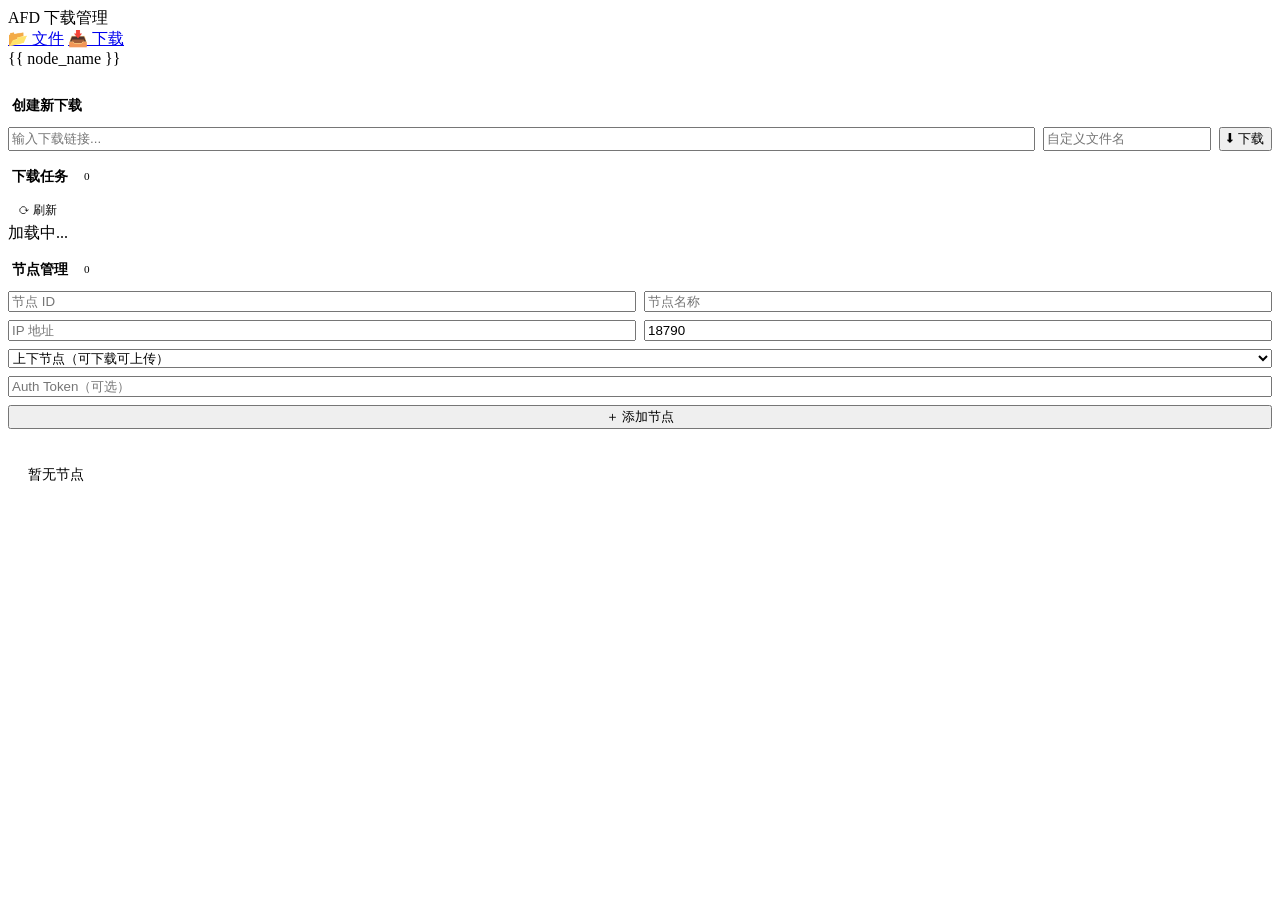
==== app/web/templates/index.html @ 4b359613 "chore: initial commit - Allfiledown distributed download system" ====
<!DOCTYPE html>
<html lang="zh-CN">
<head>
    <meta charset="UTF-8">
    <meta name="viewport" content="width=device-width,initial-scale=1.0,maximum-scale=1.0,user-scalable=no">
    <title>📥 下载管理 - AFD</title>
    <link rel="stylesheet" href="/static/style.css">
    <style>
        /* ===== AFD 下载管理 v2 ===== */

        .section-wrap {
            margin-bottom: 16px;
        }

        .section-wrap h2 {
            font-size: 0.88rem;
            font-weight: 600;
            color: var(--text-secondary);
            margin-bottom: 12px;
            padding: 0 4px;
            display: flex;
            align-items: center;
            gap: 8px;
        }
        .section-wrap h2 .count-badge {
            font-size: 0.7rem;
            font-weight: 500;
            color: var(--text-tertiary);
            background: var(--bg-surface-alt);
            padding: 1px 8px;
            border-radius: var(--radius-full);
        }

        .form-inline {
            display: flex;
            gap: 8px;
            flex-wrap: wrap;
        }
        .form-inline .input-url { flex: 1; min-width: 200px; }
        .form-inline .input-filename { width: 160px; }

        .form-grid {
            display: grid;
            grid-template-columns: 1fr 1fr;
            gap: 8px;
        }
        .form-grid .full { grid-column: 1 / -1; }

        @media (max-width: 640px) {
            .form-inline { flex-direction: column; }
            .form-inline .input-filename { width: 100%; }
            .form-grid { grid-template-columns: 1fr; }
        }

        /* ===== Task List ===== */
        .task-item {
            padding: 14px var(--space-xl);
            border-bottom: 1px solid var(--border-color);
            transition: background var(--transition-fast);
        }
        .task-item:first-child { border-radius: var(--radius-lg) var(--radius-lg) 0 0; }
        .task-item:last-child { border-bottom: none; border-radius: 0 0 var(--radius-lg) var(--radius-lg); }
        .task-item:hover { background: var(--bg-elevated-hover); }

        .task-header {
            display: flex;
            align-items: flex-start;
            justify-content: space-between;
            gap: 12px;
            margin-bottom: 10px;
        }
        .task-header .task-info {
            min-width: 0;
            flex: 1;
        }
        .task-header .task-info .name {
            font-weight: 600;
            color: var(--text-primary);
            word-break: break-all;
            overflow-wrap: break-word;
            font-size: 0.9rem;
        }
        .task-header .task-info .url {
            font-size: 0.75rem;
            color: var(--text-tertiary);
            margin-top: 2px;
            word-break: break-all;
            overflow-wrap: break-word;
        }
        .task-header .task-info .size-info {
            font-size: 0.78rem;
            color: var(--green);
            margin-top: 4px;
            font-weight: 500;
        }

        .node-progress {
            display: flex;
            align-items: center;
            gap: 10px;
            margin-top: 6px;
        }
        .node-progress .node-label {
            width: 60px;
            font-size: 0.78rem;
            color: var(--text-tertiary);
            flex-shrink: 0;
            font-weight: 500;
        }
        .node-progress .pct {
            width: 36px;
            text-align: right;
            color: var(--text-tertiary);
            font-size: 0.76rem;
            font-family: var(--font-mono);
        }
        .node-progress .source-icon {
            font-size: 0.7rem;
            margin-left: 2px;
        }

        .task-tracker {
            margin-top: 8px;
            display: flex;
            gap: 8px;
            flex-wrap: wrap;
        }
        .task-tracker .dot-item {
            display: flex;
            align-items: center;
            gap: 4px;
            font-size: 0.72rem;
            color: var(--text-tertiary);
        }
        .task-tracker .dot-item .dot {
            width: 6px;
            height: 6px;
            border-radius: 50%;
        }

        /* ===== Node list ===== */
        .node-item {
            display: flex;
            align-items: center;
            justify-content: space-between;
            padding: 10px 0;
            border-bottom: 1px solid var(--border-color);
        }
        .node-item:last-child { border-bottom: none; }
        .node-item .node-left {
            display: flex;
            align-items: center;
            gap: 10px;
        }
        .node-item .node-left .dot {
            width: 8px;
            height: 8px;
            border-radius: 50%;
            flex-shrink: 0;
        }
        .node-item .node-left .dot.online { background: var(--green); box-shadow: 0 0 6px rgba(34,197,94,0.4); }
        .node-item .node-left .dot.offline { background: #444; }
        .node-item .node-left .dot.unknown { background: var(--yellow); box-shadow: 0 0 6px rgba(234,179,8,0.3); }
        .node-item .node-left .name { font-weight: 500; font-size: 0.88rem; }
        .node-item .node-left .host-info { font-size: 0.78rem; color: var(--text-tertiary); }

        .node-type-tag {
            padding: 2px 8px;
            border-radius: var(--radius-sm);
            font-size: 0.68rem;
            font-weight: 600;
        }
        .node-type-tag.full { background: var(--accent-dim); color: var(--accent); border: 1px solid rgba(59,130,246,0.2); }
        .node-type-tag.download { background: var(--yellow-dim); color: var(--yellow); border: 1px solid rgba(234,179,8,0.2); }
        .node-type-tag.upload { background: var(--green-dim); color: var(--green); border: 1px solid rgba(34,197,94,0.2); }

        /* ===== Refresh button ===== */
        .refresh-btn {
            display: inline-flex;
            align-items: center;
            gap: 4px;
            padding: 4px 12px;
            background: transparent;
            border: 1px solid var(--border-color);
            border-radius: var(--radius-sm);
            color: var(--text-tertiary);
            cursor: pointer;
            font-size: 0.76rem;
            transition: all var(--transition-fast);
        }
        .refresh-btn:hover {
            color: var(--text-secondary);
            background: var(--bg-surface-hover);
        }
        .refresh-btn:active {
            transform: scale(0.95);
        }

        .task-refresh-btn {
            color: var(--text-tertiary);
            background: transparent;
            border: 1px solid var(--border-color);
            border-radius: var(--radius-sm);
            padding: 4px 10px;
            cursor: pointer;
            font-size: 0.76rem;
            transition: all var(--transition-fast);
        }
        .task-refresh-btn:hover {
            color: var(--text-secondary);
            background: var(--bg-surface-hover);
        }
    </style>
</head>
<body>
    <div class="topbar">
        <div class="topbar-left">
            <div class="topbar-logo">AFD <span>下载管理</span></div>
            <div class="topbar-nav">
                <a href="/">📂 文件</a>
                <a href="/downloads" class="active">📥 下载</a>
            </div>
        </div>
        <div class="topbar-right">
            <span class="node-tag">{{ node_name }}</span>
        </div>
    </div>

    <div class="container" style="padding-top:16px;">
        <!-- Submit Form -->
        <div class="card section-wrap">
            <div class="card-header">
                <h2>创建新下载</h2>
            </div>
            <div class="card-body">
                <form id="downloadForm" class="form-inline">
                    <input type="url" id="downloadUrl" placeholder="输入下载链接..." required class="input input-url">
                    <input type="text" id="filename" placeholder="自定义文件名" class="input input-filename">
                    <button type="submit" class="btn btn-primary">⬇ 下载</button>
                </form>
                <div id="submitStatus" class="status-msg"></div>
            </div>
        </div>

        <!-- Task List -->
        <div class="card section-wrap">
            <div class="card-header">
                <h2>
                    下载任务
                    <span class="count-badge" id="taskCount">0</span>
                </h2>
                <button class="task-refresh-btn" onclick="loadTasks()">⟳ 刷新</button>
            </div>
            <div class="card-body" style="padding:0;">
                <div id="taskList">
                    <div class="loading">
                        <div class="spinner"></div>
                        <div>加载中...</div>
                    </div>
                </div>
            </div>
        </div>

        <!-- Node Management -->
        <div class="card section-wrap">
            <div class="card-header">
                <h2>
                    节点管理
                    <span class="count-badge" id="nodeCount">0</span>
                </h2>
            </div>
            <div class="card-body">
                <form id="nodeForm" class="form-grid">
                    <input type="text" id="nodeId" placeholder="节点 ID" required class="input">
                    <input type="text" id="nodeName" placeholder="节点名称" required class="input">
                    <input type="text" id="nodeHost" placeholder="IP 地址" required class="input">
                    <input type="number" id="nodePort" placeholder="端口" value="18790" class="input">
                    <select id="nodeType" class="input full" style="grid-column:1/-1">
                        <option value="full">上下节点（可下载可上传）</option>
                        <option value="download">仅下载节点</option>
                        <option value="upload">仅上传节点</option>
                    </select>
                    <input type="text" id="nodeToken" placeholder="Auth Token（可选）" class="input full" style="grid-column:1/-1">
                    <button type="submit" class="btn btn-success full" style="grid-column:1/-1">＋ 添加节点</button>
                </form>
                <div id="nodeList" class="node-list" style="margin-top:16px">
                    <div class="empty-state" style="padding:20px">
                        <span style="color:var(--text-muted);font-size:0.85rem">暂无节点</span>
                    </div>
                </div>
            </div>
        </div>
    </div>

    <script>
        document.addEventListener('DOMContentLoaded', () => {
            loadTasks();
            loadNodes();

            document.getElementById('downloadForm').addEventListener('submit', async (e) => {
                e.preventDefault();
                const url = document.getElementById('downloadUrl').value.trim();
                const filename = document.getElementById('filename').value.trim();
                const statusEl = document.getElementById('submitStatus');
                if (!url) return;
                statusEl.className = 'status-msg';
                statusEl.textContent = '⏳ 提交中...';
                statusEl.style.display = 'block';
                try {
                    const res = await fetch('/api/task/create', {
                        method: 'POST',
                        headers: { 'Content-Type': 'application/json' },
                        body: JSON.stringify({ url, filename: filename || null })
                    });
                    const data = await res.json();
                    if (data.task_id) {
                        statusEl.className = 'status-msg success';
                        statusEl.textContent = `✅ 任务已创建 (${data.task_id.slice(0,8)}...)`;
                        document.getElementById('downloadUrl').value = '';
                        document.getElementById('filename').value = '';
                        loadTasks();
                    } else {
                        statusEl.className = 'status-msg error';
                        statusEl.textContent = `❌ ${data.error || '创建失败'}`;
                    }
                } catch (err) {
                    statusEl.className = 'status-msg error';
                    statusEl.textContent = `❌ 请求失败: ${err.message}`;
                }
            });

            document.getElementById('nodeForm').addEventListener('submit', async (e) => {
                e.preventDefault();
                const nodeId = document.getElementById('nodeId').value.trim();
                const nodeName = document.getElementById('nodeName').value.trim();
                const nodeHost = document.getElementById('nodeHost').value.trim();
                const nodePort = parseInt(document.getElementById('nodePort').value) || 18790;
                const nodeType = document.getElementById('nodeType').value;
                const nodeToken = document.getElementById('nodeToken').value.trim();
                if (!nodeId || !nodeName || !nodeHost) return;
                try {
                    const res = await fetch('/api/node/add', {
                        method: 'POST',
                        headers: { 'Content-Type': 'application/json' },
                        body: JSON.stringify({
                            node_id: nodeId, name: nodeName, host: nodeHost,
                            port: nodePort, node_type: nodeType, auth_token: nodeToken
                        })
                    });
                    const data = await res.json();
                    if (data.status === 'added') {
                        document.getElementById('nodeId').value = '';
                        document.getElementById('nodeName').value = '';
                        document.getElementById('nodeHost').value = '';
                        document.getElementById('nodeToken').value = '';
                        loadNodes();
                    }
                } catch (err) {
                    alert('添加节点失败: ' + err.message);
                }
            });
        });

        // ============ Tasks ============
        async function loadTasks() {
            try {
                const res = await fetch('/api/task/list');
                const data = await res.json();
                renderTasks(data.tasks || []);
            } catch (err) {
                console.error('loadTasks:', err);
            }
        }

        function renderTasks(tasks) {
            const container = document.getElementById('taskList');
            document.getElementById('taskCount').textContent = tasks.length;

            if (tasks.length === 0) {
                container.innerHTML = '<div class="empty-state" style="padding:40px 20px"><span style="font-size:2rem;display:block;margin-bottom:8px">📥</span><p style="color:var(--text-muted);font-size:0.85rem">暂无下载任务，粘贴链接开始吧</p></div>';
                return;
            }

            container.innerHTML = tasks.map(task => {
                const badgeClass = task.status === 'all_completed' || task.status === 'completed' ? 'badge-completed'
                    : task.status === 'failed' ? 'badge-failed'
                    : task.status === 'pending' ? 'badge-pending'
                    : task.status === 'seeding' ? 'badge-seeding' : 'badge-downloading';

                const statusText = {downloading:'下载中',completed:'已完成',failed:'失败',pending:'等待中',seeding:'做种',all_completed:'全部完成'}[task.status] || task.status;

                const nodesHtml = (task.nodes || []).map(n => {
                    const pct = Math.round((n.progress || 0) * 100);
                    const barClass = n.status === 'completed' || n.status === 'seeding' ? 'progress-bar-green'
                        : n.status === 'failed' ? 'progress-bar-red' : 'progress-bar-accent';
                    const sourceTag = n.internal_url ? '<span class="source-icon" style="color:var(--accent)">⏺</span>' : '';
                    return `
                        <div class="node-progress">
                            <span class="node-label">${escapeHtml(n.node_name || n.node_id)}${sourceTag}</span>
                            <div class="progress-bar-wrap">
                                <div class="progress-bar ${barClass}" style="width:${pct}%"></div>
                            </div>
                            <span class="pct">${pct}%</span>
                        </div>
                    `;
                }).join('');

                return `
                    <div class="task-item">
                        <div class="task-header">
                            <div class="task-info">
                                <div class="name">${escapeHtml(task.filename || task.url.split('/').pop() || task.url)}</div>
                                <div class="url">${escapeHtml(task.url)}</div>
                                ${task.total_size ? `<div class="size-info">${formatSize(task.total_size)}</div>` : ''}
                            </div>
                            <span class="badge ${badgeClass}">${statusText}</span>
                        </div>
                        ${nodesHtml}
                    </div>
                `;
            }).join('');
        }

        // ============ Nodes ============
        async function loadNodes() {
            try {
                const res = await fetch('/api/nodes');
                const data = await res.json();
                renderNodes(data.nodes || []);
            } catch (err) {
                console.error('loadNodes:', err);
            }
        }

        function renderNodes(nodes) {
            const container = document.getElementById('nodeList');
            document.getElementById('nodeCount').textContent = nodes.length;

            if (nodes.length === 0) {
                container.innerHTML = '<div class="empty-state" style="padding:20px"><span style="color:var(--text-muted);font-size:0.85rem">还没有添加节点</span></div>';
                return;
            }

            container.innerHTML = nodes.map(n => {
                const statusClass = n.status === 'online' ? 'online' : n.status === 'offline' ? 'offline' : 'unknown';
                const typeLabels = { full: '上下', download: '下载', upload: '上传' };
                return `
                    <div class="node-item">
                        <div class="node-left">
                            <span class="dot ${statusClass}"></span>
                            <strong class="name">${escapeHtml(n.name || n.id)}</strong>
                            <span class="node-type-tag ${n.node_type || 'full'}">${typeLabels[n.node_type] || n.node_type}</span>
                            <span class="host-info">${escapeHtml(n.host)}:${n.port}</span>
                        </div>
                        <button class="btn btn-danger btn-sm" onclick="removeNode('${escapeAttr(n.id)}')">删除</button>
                    </div>
                `;
            }).join('');
        }

        async function removeNode(nodeId) {
            if (!confirm(`确定删除节点 ${nodeId}？`)) return;
            try {
                const res = await fetch('/api/node/remove', {
                    method: 'POST',
                    headers: { 'Content-Type': 'application/json' },
                    body: JSON.stringify({ node_id: nodeId })
                });
                const data = await res.json();
                if (data.status === 'removed') loadNodes();
            } catch (err) {
                alert('删除失败: ' + err.message);
            }
        }

        // ============ Utils ============
        function formatSize(bytes) {
            if (!bytes || bytes === 0) return '';
            const u = ['B','KB','MB','GB','TB']; let i = 0; let s = bytes;
            while (s >= 1024 && i < u.length-1) { s /= 1024; i++; }
            return s.toFixed(1) + ' ' + u[i];
        }

        function escapeHtml(s) { return String(s||'').replace(/&/g,'&amp;').replace(/</g,'&lt;').replace(/>/g,'&gt;').replace(/"/g,'&quot;'); }
        function escapeAttr(s) { return String(s||'').replace(/&/g,'&amp;').replace(/"/g,'&quot;').replace(/'/g,'&#39;'); }
    </script>
</body>
</html>
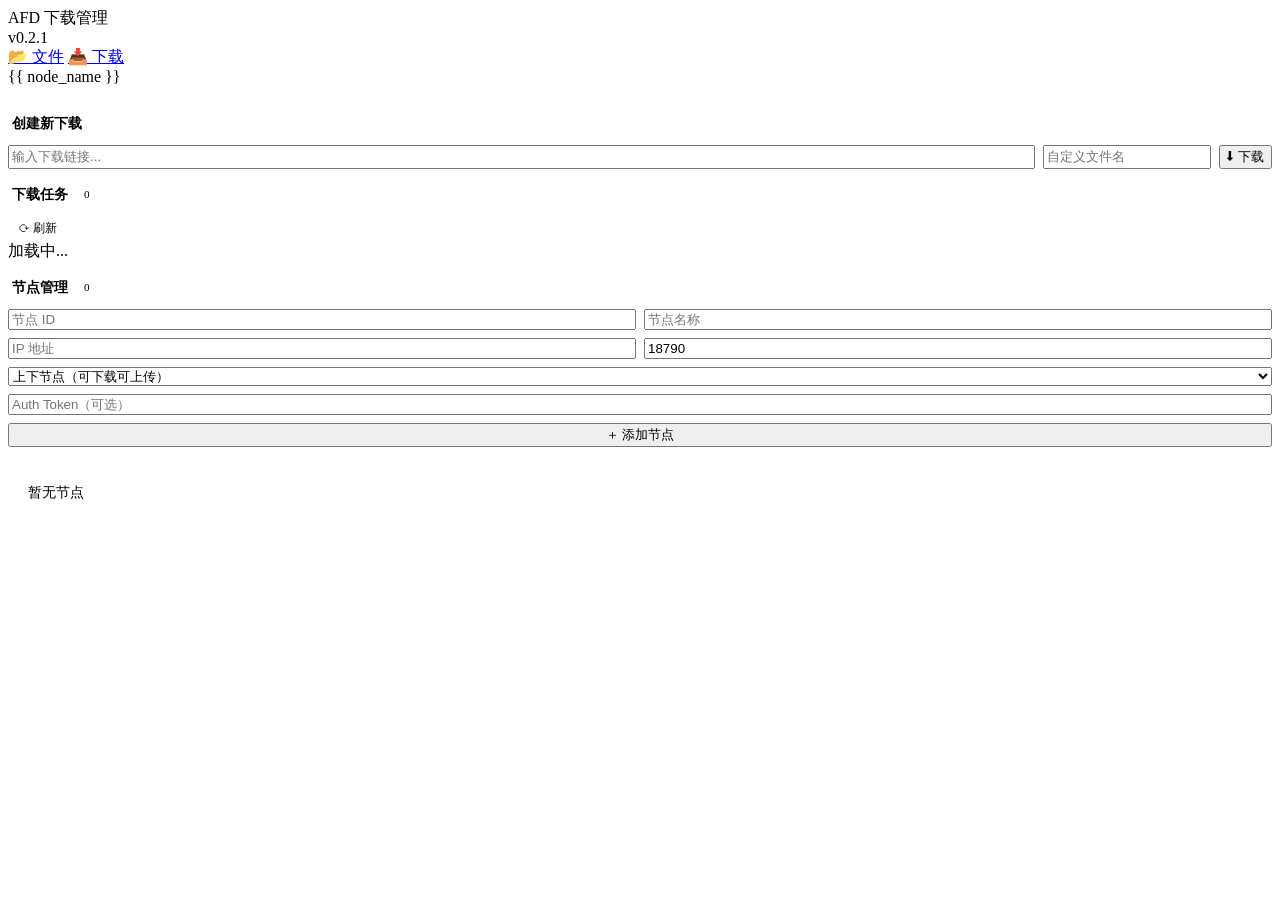
==== commit ef651bec: "feat: 将版本号 v0.2.1 放到 logo 下方 - 模板和 Vue 组件添加 logo-version 显示 - style.css 添加对应样式 - 调整 Vue 版本布局使版本号在 lo" ====
--- a/app/web/templates/index.html
+++ b/app/web/templates/index.html
@@ -215,7 +215,10 @@
 <body>
     <div class="topbar">
         <div class="topbar-left">
-            <div class="topbar-logo">AFD <span>下载管理</span></div>
+            <div class="topbar-logo">
+                AFD <span>下载管理</span>
+                <div class="logo-version">v0.2.1</div>
+            </div>
             <div class="topbar-nav">
                 <a href="/">📂 文件</a>
                 <a href="/downloads" class="active">📥 下载</a>
